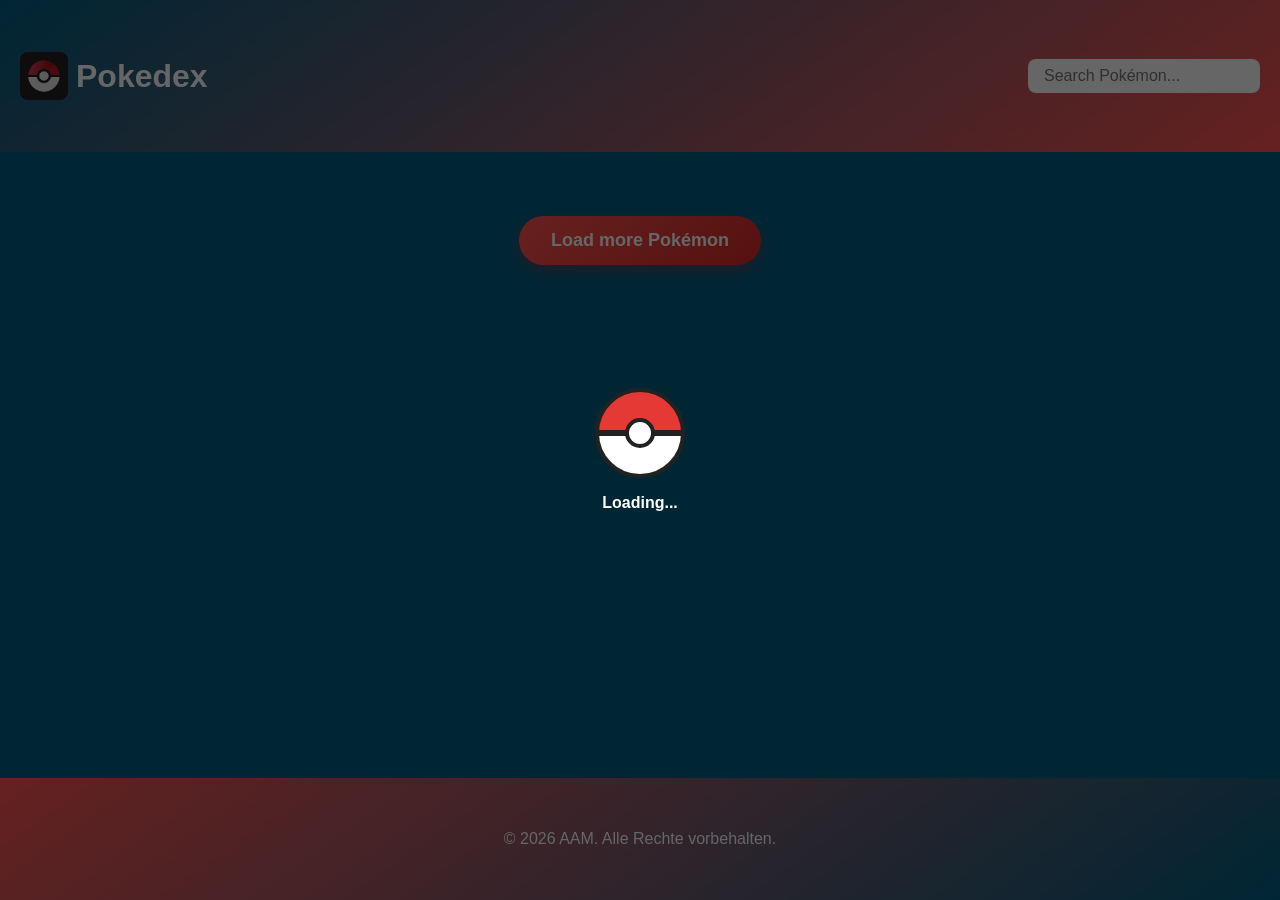
==== frontend/index.html @ 135a26e8 "Projekt fertiggestellt" ====
<!DOCTYPE html>
<html lang="de">

<head>
    <meta charset="UTF-8">
    <meta name="viewport" content="width=device-width, initial-scale=1.0">
    <title>Pokedex-API</title>
    <link rel="icon" type="image/png" sizes="16x16" href="./assets/icon/favicon.png">

    <link rel="stylesheet" href="./style.css">
    <link rel="stylesheet" href="./css/colors.css">

    <script src="./script.js" defer></script>
    <script src="./js/template.js" defer></script>
</head>

<body onload="init()">

    <header class="page-header">
        <div class="page-wrapper page-header__content">

            <div class="header-brand">
                <img src="./assets/img/logo.png" alt="Pokédex Logo" class="header-logo">
                <h1 class="page-title">Pokedex</h1>
            </div>

            <input type="text" id="searchInput" class="search-input" placeholder="Search Pokémon..."
                oninput="searchPkm()">
        </div>
    </header>

    <main class="page-body">
        <div id="loadingSpinner" class="loader-overlay d-none">
            <div class="pokeball"></div>
            <p>Loading...</p>
        </div>

        <div class="page-wrapper page-body__content">

            <div id="pokemonContainer" class="pokemon-container"></div>

            <button id="loadMoreBtn" class="load-more-btn" onclick="loadMorePokemons()">
                Load more Pokémon
            </button>

        </div>

    </main>

    <footer class="page-footer">
        <div class="page-wrapper page-footer__content">
            <p class="page-footer-copy">
                &copy; 2026 AAM. Alle Rechte vorbehalten.
            </p>
        </div>
    </footer>

    <div id="pkmDialog" class="pkm-dialog d-none" onclick="closeBackdrop(event)">
        <div class="pkm-dialog-content">

            <div class="pkm-dialog-main">
                <button class="nav-btn prevPkm" onclick="prevPokemon()">❮</button>
                <div id="pkmDialogBody"></div>
                <button class="nav-btn nextPkm" onclick="nextPokemon()">❯</button>
            </div>

            <footer class="pkm-dialog-footer">
                <button class="close-btn" onclick="closePkmDialog()">Close</button>
            </footer>

        </div>
    </div>


</body>

</html>
---- frontend/style.css ----
:root {
  --radius: 8px;

  --font-xl: 2rem;
  --font-lg: 1.5rem;
  --font-base: 1rem;
  --font-sm: 0.9rem;

  --space-lg: 2rem;
  --space-md: 1rem;
  --space-sm: 0.5rem;

  --max-width: 1440px;
  --container-padding: 1rem;

  --color-primary: #005f83;
  --color-secondary: #ff5350;
  --color-bg: #f4f4f4;
  --color-text: #a5844d;
  --color-white: #ffffff;
  --color-black: #222222;
  --color-dark-blue: #2b4557;
  --color-dark-blue-light: #1e293b;
  --color-card-start: #ff6b6b;
  --color-card-end: #0f172a;

  --overlay-bg: rgba(0, 0, 0, 0.6);

  --logo-size: 48px;
  --pokemon-size: 90px;
  --loader-size: 90px;

  --z-loader: 9999;
}

* {
  margin: 0;
  padding: 0;
  box-sizing: border-box;
}

.page-wrapper {
  width: 100%;
  max-width: var(--max-width);
  margin: 0 auto;
  padding: 0 var(--container-padding);
}

body {
  min-height: 100vh;
  display: flex;
  flex-direction: column;
  font-family: "Roboto", sans-serif;
  background-color: var(--color-primary);
  color: var(--color-text);
}

.page-header {
  background: linear-gradient(
    145deg,
    var(--color-primary),
    var(--color-secondary)
  );
  padding: 20px;
}
.page-header__content {
  display: flex;
  justify-content: space-between;
  align-items: center;
  padding: var(--space-lg) 0;
}
.header-brand {
  display: flex;
  align-items: center;
  gap: var(--space-sm);
}
.header-logo {
  width: var(--logo-size);
  height: var(--logo-size);
  border-radius: var(--radius);
  object-fit: contain;
}
.page-title {
  color: var(--color-white);
  font-size: var(--font-xl);
}
.search-input {
  padding: var(--space-sm) var(--space-md);
  border: none;
  border-radius: var(--radius);
  font-size: var(--font-base);
}
.empty-message {
  display: flex;
  justify-content: center;
  align-items: center;
  width: 100%;
  min-height: 300px;
  margin: 0;
  font-size: 24px;
  font-weight: bold;
  color: white;
  text-align: center;
}

.page-body {
  flex: 1;
  display: flex;
  justify-content: center;
  padding: var(--space-lg) 0;
}
.page-body__content {
  width: 100%;
}
.loader-overlay {
  position: fixed;
  inset: 0;

  display: flex;
  flex-direction: column;
  justify-content: center;
  align-items: center;

  background: var(--overlay-bg);
  z-index: var(--z-loader);
}
.d-none {
  display: none;
}
.loader-overlay p {
  margin-top: var(--space-md);
  color: var(--color-white);
  font-size: var(--font-base);
  font-weight: bold;
}
.pokeball {
  width: var(--loader-size);
  height: var(--loader-size);
  position: relative;

  border-radius: 50%;
  border: 4px solid var(--color-black);

  background: linear-gradient(
    to bottom,
    #e53935 0%,
    #e53935 50%,
    var(--color-white) 50%,
    var(--color-white) 100%
  );

  animation:
    spin 1.2s linear infinite,
    shake 0.8s ease-in-out infinite;
}
.pokeball::before {
  content: "";
  position: absolute;
  inset: 50% 0 auto;
  transform: translateY(-50%);
  height: 6px;
  background: var(--color-black);
}
.pokeball::after {
  content: "";
  position: absolute;

  width: 22px;
  height: 22px;

  top: 50%;
  left: 50%;

  transform: translate(-50%, -50%);

  border-radius: 50%;
  border: 4px solid var(--color-black);

  background: var(--color-white);
}
@keyframes spin {
  from {
    transform: rotate(0deg);
  }
  to {
    transform: rotate(360deg);
  }
}
.pokemon-container {
  display: flex;
  flex-wrap: wrap;
  justify-content: center;
  gap: var(--space-lg);
}
.pokemon-card {
  width: 180px;
  padding: var(--space-md);
  text-align: center;
  color: var(--color-white);
  border-radius: var(--radius);
  box-shadow: 0 8px 20px rgba(0, 0, 0, 0.25);
  cursor: pointer;
  transition:
    transform 0.25s ease,
    box-shadow 0.25s ease;
}
.pokemon-card:hover {
  transform: translateY(-8px) scale(1.03);
  box-shadow: 0 15px 30px rgba(0, 0, 0, 0.4);
}
.pokemon-title {
  display: inline-block;
  margin-bottom: 8px;
  padding: 6px 9px;
  border-radius: 10px;
  font-size: 0.94rem;
  font-weight: 700;
  text-transform: uppercase;
  background: rgba(255, 255, 255, 0.08);
}
.id {
  margin-right: 6px;
  font-size: var(--font-sm);
  opacity: 0.7;
}
.pokemon-card img {
  width: var(--pokemon-size);
  height: var(--pokemon-size);
  object-fit: contain;
  margin: 10px 0;
  transition: transform 0.3s ease;
}
.pokemon-card:hover img {
  transform: scale(1.1);
}
.pokemon-types {
  margin-top: 8px;
  font-size: 0.9rem;
  opacity: 0.9;
}

.load-more-btn {
  display: block;
  margin: 32px auto;
  padding: 14px 32px;
  border: none;
  border-radius: 999px;
  background: linear-gradient(135deg, #ff5350, #d62828);
  color: white;
  font-size: 18px;
  font-weight: 700;
  cursor: pointer;
  transition: all 0.25s ease;
  box-shadow: 0 6px 15px rgba(214, 40, 40, 0.35);
}
.load-more-btn:hover {
  transform: translateY(-3px) scale(1.03);
  box-shadow: 0 10px 25px rgba(214, 40, 40, 0.5);
}
.load-more-btn:active {
  transform: translateY(1px) scale(0.98);
}
.load-more-btn:disabled {
  background: #9e9e9e;
  cursor: not-allowed;
  opacity: 0.7;
  transform: none;
  box-shadow: none;
}

.page-footer {
  background: linear-gradient(
    145deg,
    var(--color-secondary),
    var(--color-primary)
  );
  padding: 20px
}
.page-footer__content {
  padding: var(--space-lg) 0;

  text-align: center;

  color: var(--color-white);
  font-size: var(--font-base);
}

.pkm-dialog {
  position: fixed;
  top: 0;
  left: 0;
  width: 100%;
  height: 100%;
  background: rgba(0, 0, 0, 0.6);

  display: flex;
  justify-content: center;
  align-items: center;
}
.d-none {
  display: none;
}
.pokemon-image {
  width: 110px;
  height: 110px;
  image-rendering: crisp-edges;
  filter: drop-shadow(0 6px 6px rgba(0, 0, 0, 0.3));
}
.pkm-dialog-content {
  width: 310px;
  background: linear-gradient(145deg, #ff6b6b, #0f172a);
  color: white;
  border-radius: 10px;
  padding: 20px;
  text-align: center;

  animation: fadeIn 0.3s ease;
}
.pkm-dialog-content img {
  width: 150px;
  margin: 10px 0;
}
.tabs {
  display: flex;
  justify-content: space-around;
  margin-top: 10px;
}
.tabs button {
  flex: 1;
  padding: 10px;
  background: none;
  border: none;
  color: white;
  cursor: pointer;
  opacity: 0.6;
}
.tabs button.active {
  border-bottom: 2px solid #2c3e50;

  opacity: 1;
}
.tab-content {
  display: none;
}
.tab-content.active {
  display: block;
}
.stat {
  margin-bottom: 10px;
}
.bar {
  background: #95910f;
  height: 10px;
  border-radius: 5px;
  overflow: hidden;
}
.fill {
  background: rgb(41, 166, 41);
  height: 100%;
}
.main-tab {
  box-shadow: 0 4px 12px rgba(0, 0, 0, 0.08);
  font-family: "Segoe UI", "Poppins", "Roboto", sans-serif;
}
.main-tab p {
  margin: 10px 0;
  padding: 5px 15px;
  background-color: rgba(255, 255, 255, 0.2);
  border-radius: 5px;
  display: flex;
  justify-content: space-between;
  align-items: center;
  transition:
    transform 0.2s ease,
    box-shadow 0.2s ease;
}
.main-tab p strong {
  color: #2c3e50;
  font-size: 0.95rem;
  font-weight: 600;
  text-transform: uppercase;
  letter-spacing: 0.5px;
}
.main-tab p strong + span {
  color: #2c3e50;
  font-weight: 600;
  font-size: 1.1rem;
}
.stat-value {
  color: #2c3e50;
  font-weight: 700;
  font-size: 1.1rem;
  padding: 4px 12px;
  border-radius: 20px;
}
.abilities-tab {
  text-align: center;
}
.abilities-list {
  color: #2c3e50;
  display: flex;
  flex-direction: column;

  align-items: center;
}
.ability {
  width: 100%;
  margin: 5px 0;
  padding: 10px;

  background-color: rgba(255, 255, 255, 0.2);
  border-radius: 5px;
  font-size: 1.15rem;

  text-transform: capitalize;
}
.close-options {
  text-align: center;
}
.close-btn {
  border: none;
  background-color: #a5844d;
  color: #0d3240;
  border-radius: 5px;
  cursor: pointer;
  font-size: 1.15rem;
  transition:
    background-color 0.3s ease,
    color 0.3s ease;
  width: 100%;
  padding: 10px;
}
.close-btn:hover {
  background-color: #d4b37f;
  color: #0d3240;
}

.nav-btn {
  position: absolute;
  top: 50%;
  transform: translateY(-50%);
  width: 35px;
  height: 35px;
  background: transparent;
  color: #a6880f;
  font-size: 1.8rem;
  border: none;
  display: flex;
  justify-content: center;
  align-items: center;
  cursor: pointer;
  transition:
    background 0.25s ease,
    transform 0.2s ease;
  z-index: 10;
  border-radius: 8px;
}

.nav-btn:hover {
  background: rgba(255, 255, 255, 0.2);
  transform: translateY(-50%) scale(1.1);
}
.prevPkm {
  left: 20px;
}
.nextPkm {
  right: 20px;
}
.no-scroll {
  overflow: hidden;
}


@media (max-width: 770px) {

  .page-header {
    padding: 15px;
  }
}

@media (max-width:435px) {
.page-header__content {
    flex-direction: column;
    gap: 12px;
  }

  .header-brand {
    gap: 50px
  }
 .nav-btn {
    top: 90%;
  }
  .prevPkm {
    left: 55px;
  }
  .nextPkm {
    right: 55px;
  }
}
---- frontend/css/colors.css ----
/* Typen Farben */
.img-bg {
    width: 130px;
    height: 130px;
    margin: 0 auto;
    border-radius: 50%;
    display: flex;
    align-items: center;
    justify-content: center;
    box-shadow: inset 0 0 15px rgba(0,0,0,0.25);
}
.fire { background: #e1635c; }
.water { background: #6390F0; }
.grass { background: #203c0f; }
.electric { background: #F7D02C; }
.ice { background: #96D9D6; }
.normal { background: #a8987a; }
.fighting { background: #C22E28; }
.poison { background: #A33EA1; }
.ground { background: #E2BF65; }
.flying { background: #A98FF3; }
.psychic { background: #F95587; }
.bug { background: #485202; }
.rock { background: #B6A136; }
.ghost { background: #735797; }
.dragon { background: #6F35FC; }
.dark { background: #705746; }
.steel { background: #B7B7CE; }
.fairy { background: #D685AD; }
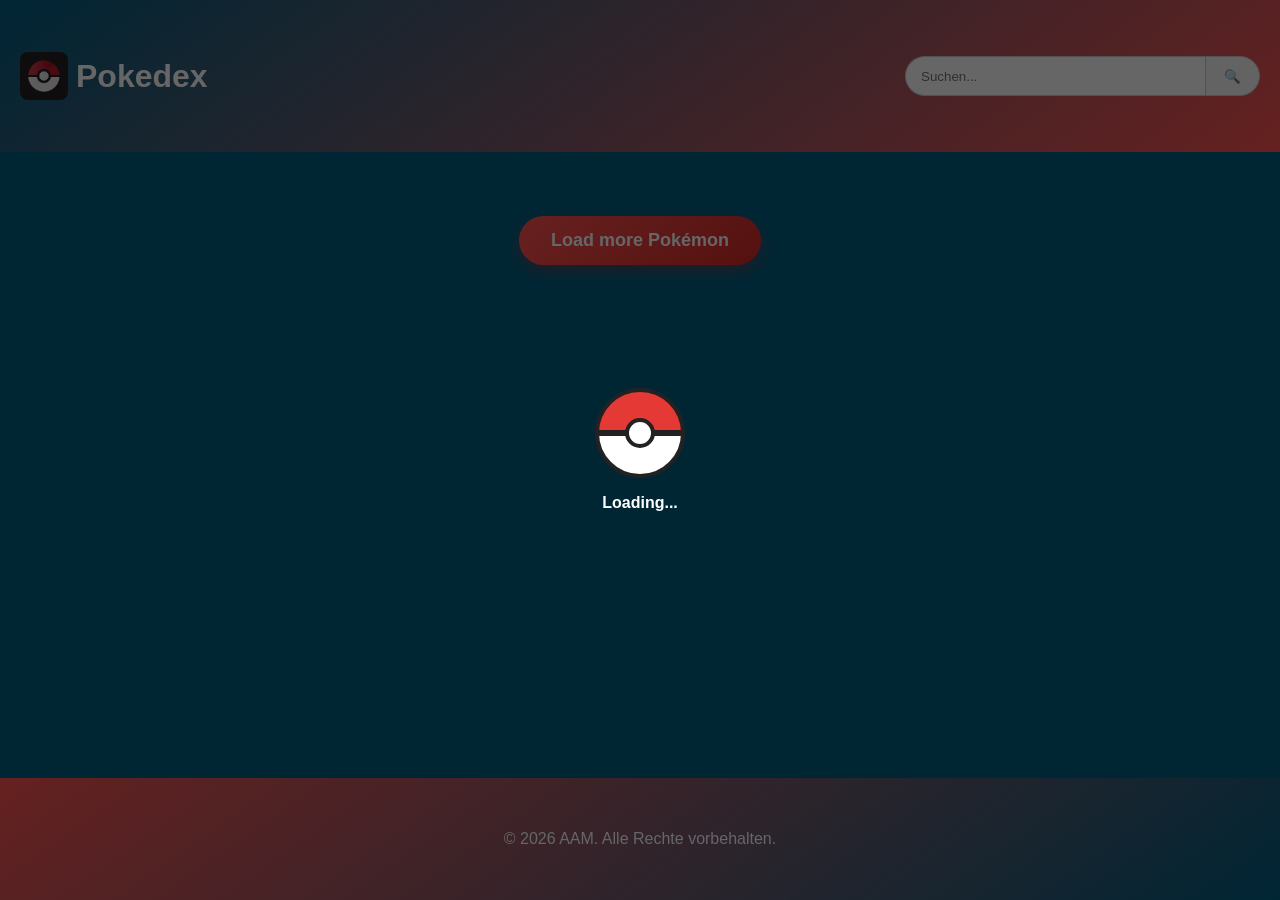
==== commit 56a93732: "Suche um Validierung und Fehlermeldung erweitert" ====
--- a/frontend/index.html
+++ b/frontend/index.html
@@ -17,6 +17,7 @@
 <body onload="init()">
 
     <header class="page-header">
+
         <div class="page-wrapper page-header__content">
 
             <div class="header-brand">
@@ -24,9 +25,23 @@
                 <h1 class="page-title">Pokedex</h1>
             </div>
 
-            <input type="text" id="searchInput" class="search-input" placeholder="Search Pokémon..."
-                oninput="searchPkm()">
-        </div>
+            <div class="search-container">
+
+                <div class="search-controls">
+                    <input type="text" class="search-input" id="searchInput" placeholder="Suchen..."
+                        onkeydown="searchOnKeydown(event)" oninput="handleSearchInput()" onblur="validateSearch()">
+
+                    <button type="button" class="clear-search-btn d-none" id="clearSearchBtn" onclick="clearSearch()">
+                        ✕
+                    </button>
+
+                    <button type="button" onclick="searchPkm()">🔍</button>
+                </div>
+
+                <div id="searchError"></div>
+
+            </div>
+
     </header>
 
     <main class="page-body">
@@ -58,14 +73,17 @@
     <div id="pkmDialog" class="pkm-dialog d-none" onclick="closeBackdrop(event)">
         <div class="pkm-dialog-content">
 
+            <header class="pkm-dialog-header">
+                <button class="close-btn" onclick="closePkmDialog()">x</button>
+            </header>
+
             <div class="pkm-dialog-main">
-                <button class="nav-btn prevPkm" onclick="prevPokemon()">❮</button>
                 <div id="pkmDialogBody"></div>
-                <button class="nav-btn nextPkm" onclick="nextPokemon()">❯</button>
             </div>
 
             <footer class="pkm-dialog-footer">
-                <button class="close-btn" onclick="closePkmDialog()">Close</button>
+                <button class="nav-btn prevPkm" onclick="prevPokemon()">❮</button>
+                <button class="nav-btn nextPkm" onclick="nextPokemon()">❯</button>
             </footer>
 
         </div>
--- a/frontend/style.css
+++ b/frontend/style.css
@@ -84,11 +84,58 @@
   color: var(--color-white);
   font-size: var(--font-xl);
 }
+
+.search-container {
+  display: flex;
+   flex-direction: column;
+  
+}
+.search-controls {
+  display: flex;
+  align-items: center;
+  height: 40px;
+}
 .search-input {
-  padding: var(--space-sm) var(--space-md);
+  width: 300px;
+  height: 100%;
+  padding: 0 45px 0 15px;
+  border: 1px solid #ccc;
+  border-right: none;
+  border-radius: 20px 0 0 20px;
+  outline: none;
+}
+.search-input:focus {
+  border-color: #888;
+}
+.clear-search-btn {
+ display: none;
+  width: 35px;
+  height: 100%;
+  margin-left: -35px;
+  padding: 0;
   border: none;
-  border-radius: var(--radius);
-  font-size: var(--font-base);
+  background: transparent;
+  cursor: pointer;
+  z-index: 1;
+}
+.clear-search-btn:not(.d-none) {
+  display: flex;
+  justify-content: center;
+  align-items: center;
+}
+.clear-search-btn:hover {
+  color: #555;
+}
+.search-container button:last-of-type {
+  width: 55px;
+  height: 100%;
+  border: 1px solid #ccc;
+  border-radius: 0 20px 20px 0;
+  background-color: #f8f8f8;
+  cursor: pointer;
+}
+.search-container button:last-of-type:hover {
+  background-color: #e5e5e5;
 }
 .empty-message {
   display: flex;
@@ -101,6 +148,15 @@
   font-weight: bold;
   color: white;
   text-align: center;
+}
+.search-error {
+  margin: 6px 0 0;
+  padding-left: 4px;
+  color: #ffffff;
+  font-size: 13px;
+  font-weight: 500;
+  line-height: 1.4;
+  text-shadow: 0 1px 2px rgba(0, 0, 0, 0.25);
 }
 
 .page-body {
@@ -284,7 +340,6 @@
   color: var(--color-white);
   font-size: var(--font-base);
 }
-
 .pkm-dialog {
   position: fixed;
   top: 0;
@@ -307,7 +362,13 @@
   filter: drop-shadow(0 6px 6px rgba(0, 0, 0, 0.3));
 }
 .pkm-dialog-content {
+  position: relative;
+
   width: 310px;
+  height: 500px;
+  display: flex;
+  flex-direction: column;
+
   background: linear-gradient(145deg, #ff6b6b, #0f172a);
   color: white;
   border-radius: 10px;
@@ -316,6 +377,41 @@
 
   animation: fadeIn 0.3s ease;
 }
+.pkm-dialog-header {
+  display: flex;
+  justify-content: flex-end;
+}
+.close-btn {
+  width: 35px;
+  height: 35px;
+  border: none;
+  background: transparent;
+  color: white;
+
+  font-size: 1rem;
+  font-weight: bold;
+
+  cursor: pointer;
+
+  display: flex;
+  justify-content: center;
+  align-items: center;
+
+  transition:
+    background 0.2s ease,
+    transform 0.2s ease;
+
+  border-radius: 50%;
+}
+.close-btn:hover {
+  background: rgba(255, 255, 255, 0.2);
+  transform: scale(1.1);
+}
+.pkm-dialog-main {
+  flex: 1;
+}
+
+
 .pkm-dialog-content img {
   width: 150px;
   margin: 10px 0;
@@ -323,7 +419,7 @@
 .tabs {
   display: flex;
   justify-content: space-around;
-  margin-top: 10px;
+  margin: 10px;
 }
 .tabs button {
   flex: 1;
@@ -349,13 +445,13 @@
   margin-bottom: 10px;
 }
 .bar {
-  background: #95910f;
+  background: #e69304;
   height: 10px;
   border-radius: 5px;
   overflow: hidden;
 }
 .fill {
-  background: rgb(41, 166, 41);
+  background: #ac332f;
   height: 100%;
 }
 .main-tab {
@@ -414,57 +510,41 @@
 
   text-transform: capitalize;
 }
-.close-options {
-  text-align: center;
-}
-.close-btn {
-  border: none;
-  background-color: #a5844d;
-  color: #0d3240;
-  border-radius: 5px;
-  cursor: pointer;
-  font-size: 1.15rem;
-  transition:
-    background-color 0.3s ease,
-    color 0.3s ease;
-  width: 100%;
-  padding: 10px;
-}
-.close-btn:hover {
-  background-color: #d4b37f;
-  color: #0d3240;
-}
-
+
+.pkm-dialog-footer {
+  display: flex;
+  justify-content: space-between;
+  align-items: center;
+  margin-top: 10px;
+}
 .nav-btn {
-  position: absolute;
-  top: 50%;
-  transform: translateY(-50%);
+  
   width: 35px;
   height: 35px;
+
   background: transparent;
-  color: #a6880f;
-  font-size: 1.8rem;
+  color: white;
+
+  font-size: 1rem;
+  font-weight: bold;
+
+  display: flex;
+  justify-content: center;
+  align-items: center;
+
+  cursor: pointer;
   border: none;
-  display: flex;
-  justify-content: center;
-  align-items: center;
-  cursor: pointer;
+
   transition:
     background 0.25s ease,
     transform 0.2s ease;
-  z-index: 10;
+
   border-radius: 8px;
 }
-
 .nav-btn:hover {
   background: rgba(255, 255, 255, 0.2);
-  transform: translateY(-50%) scale(1.1);
-}
-.prevPkm {
-  left: 20px;
-}
-.nextPkm {
-  right: 20px;
+  transform: scale(1.1);
+  
 }
 .no-scroll {
   overflow: hidden;
@@ -487,13 +567,5 @@
   .header-brand {
     gap: 50px
   }
- .nav-btn {
-    top: 90%;
-  }
-  .prevPkm {
-    left: 55px;
-  }
-  .nextPkm {
-    right: 55px;
-  }
-}
+ }
+
